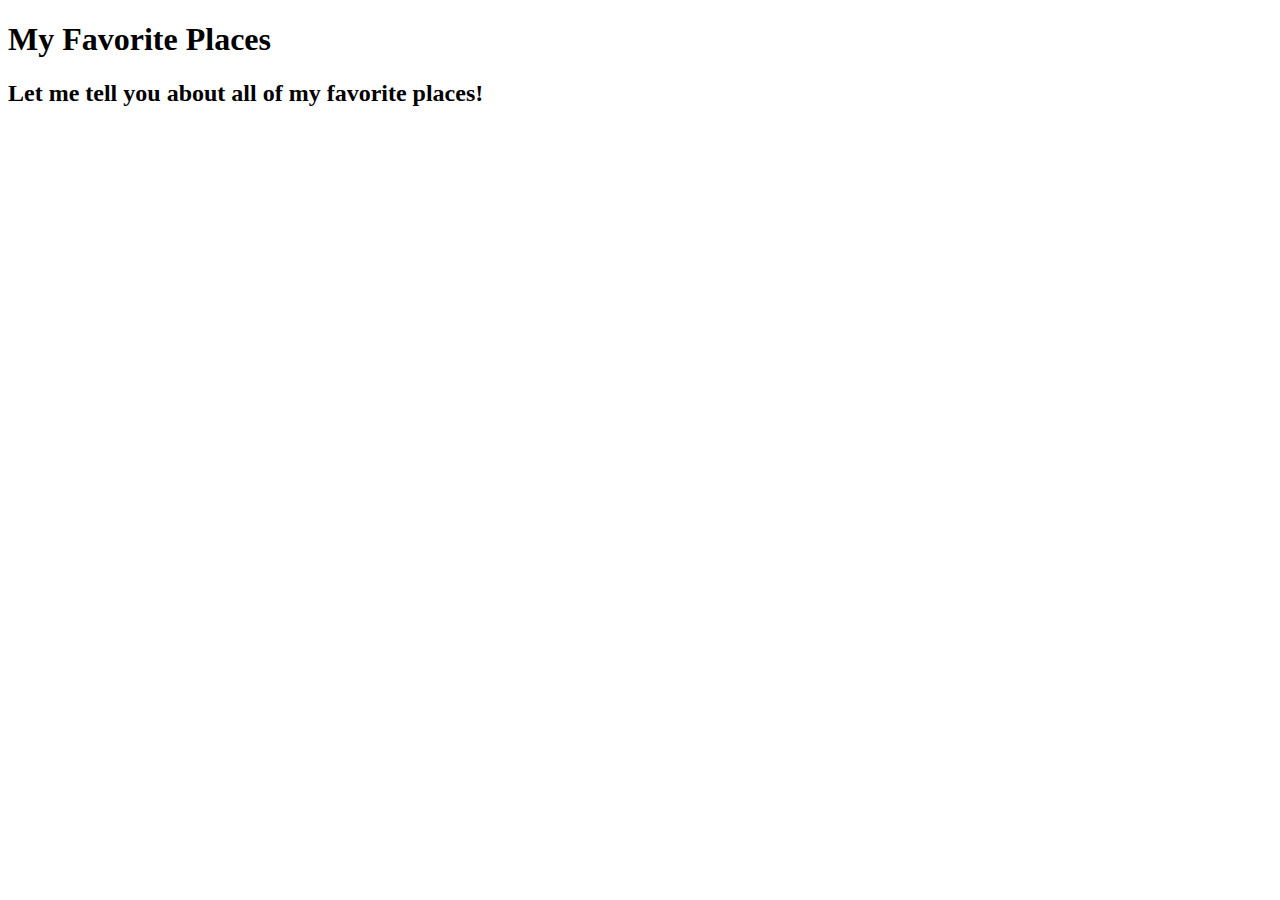
==== favorite-places.html @ 56cb360c "create/link second stylesheet and add favorite-places.html" ====
<!DOCTYPE html>
<html lang="en-US">
<head>
  <link rel="stylesheet" href="css/styles2.css" type="text/css">
  <title>Favorite Places</title>
</head>
<body>
  <h1>My Favorite Places</h1>
  <h2>Let me tell you about all of my favorite places!</h2>
  
</body>
</html>
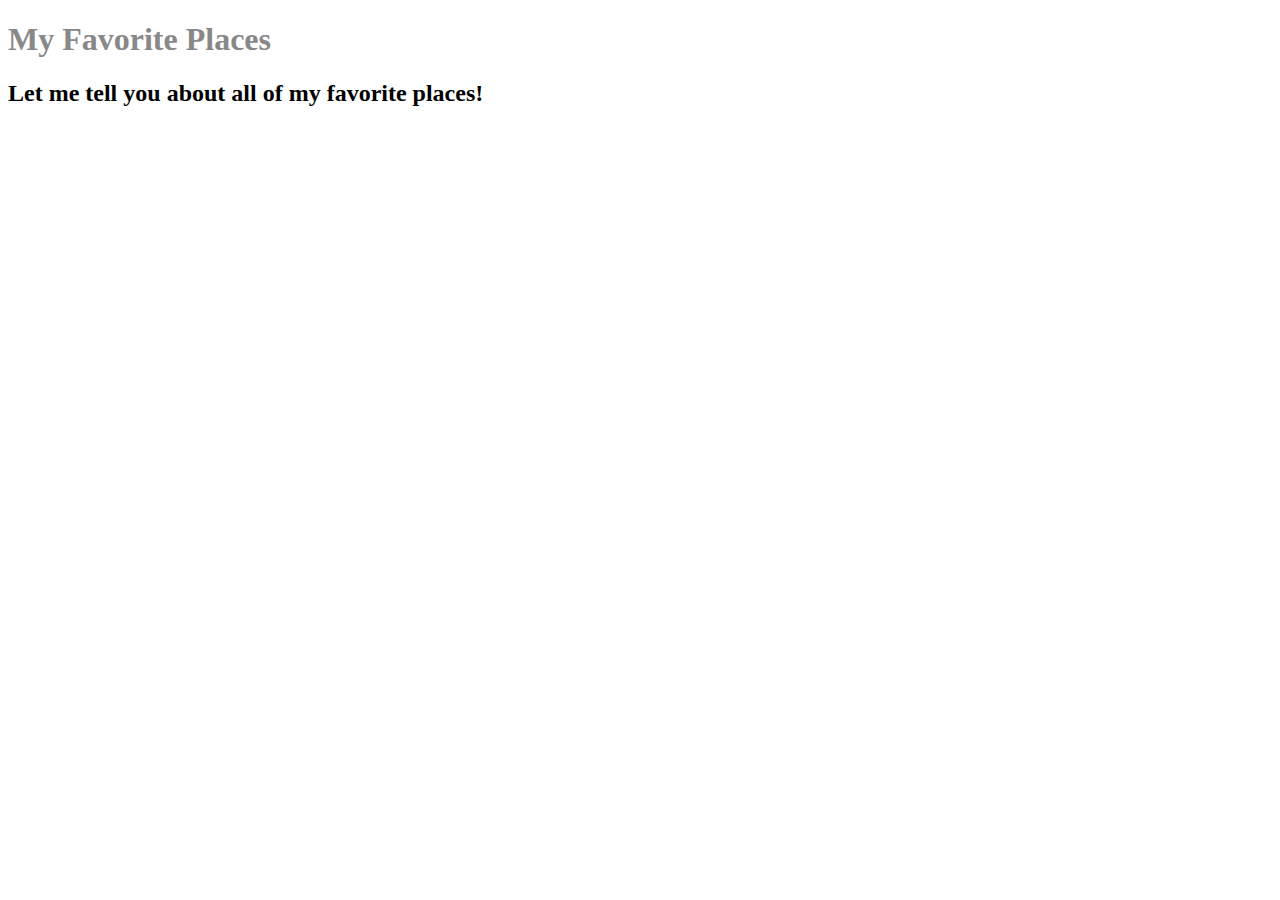
==== commit 6ab60bce: "link new stylesheet" ====
--- a/favorite-places.html
+++ b/favorite-places.html
@@ -1,12 +1,12 @@
 <!DOCTYPE html>
 <html lang="en-US">
 <head>
-  <link rel="stylesheet" href="css/styles2.css" type="text/css">
+  <link rel="stylesheet" href="css/styles3.css" type="text/css">
   <title>Favorite Places</title>
 </head>
 <body>
   <h1>My Favorite Places</h1>
   <h2>Let me tell you about all of my favorite places!</h2>
-  
+
 </body>
 </html>--- a/css/styles3.css
+++ b/css/styles3.css
@@ -0,0 +1,3 @@
+h1 {
+  color: #888888;
+}